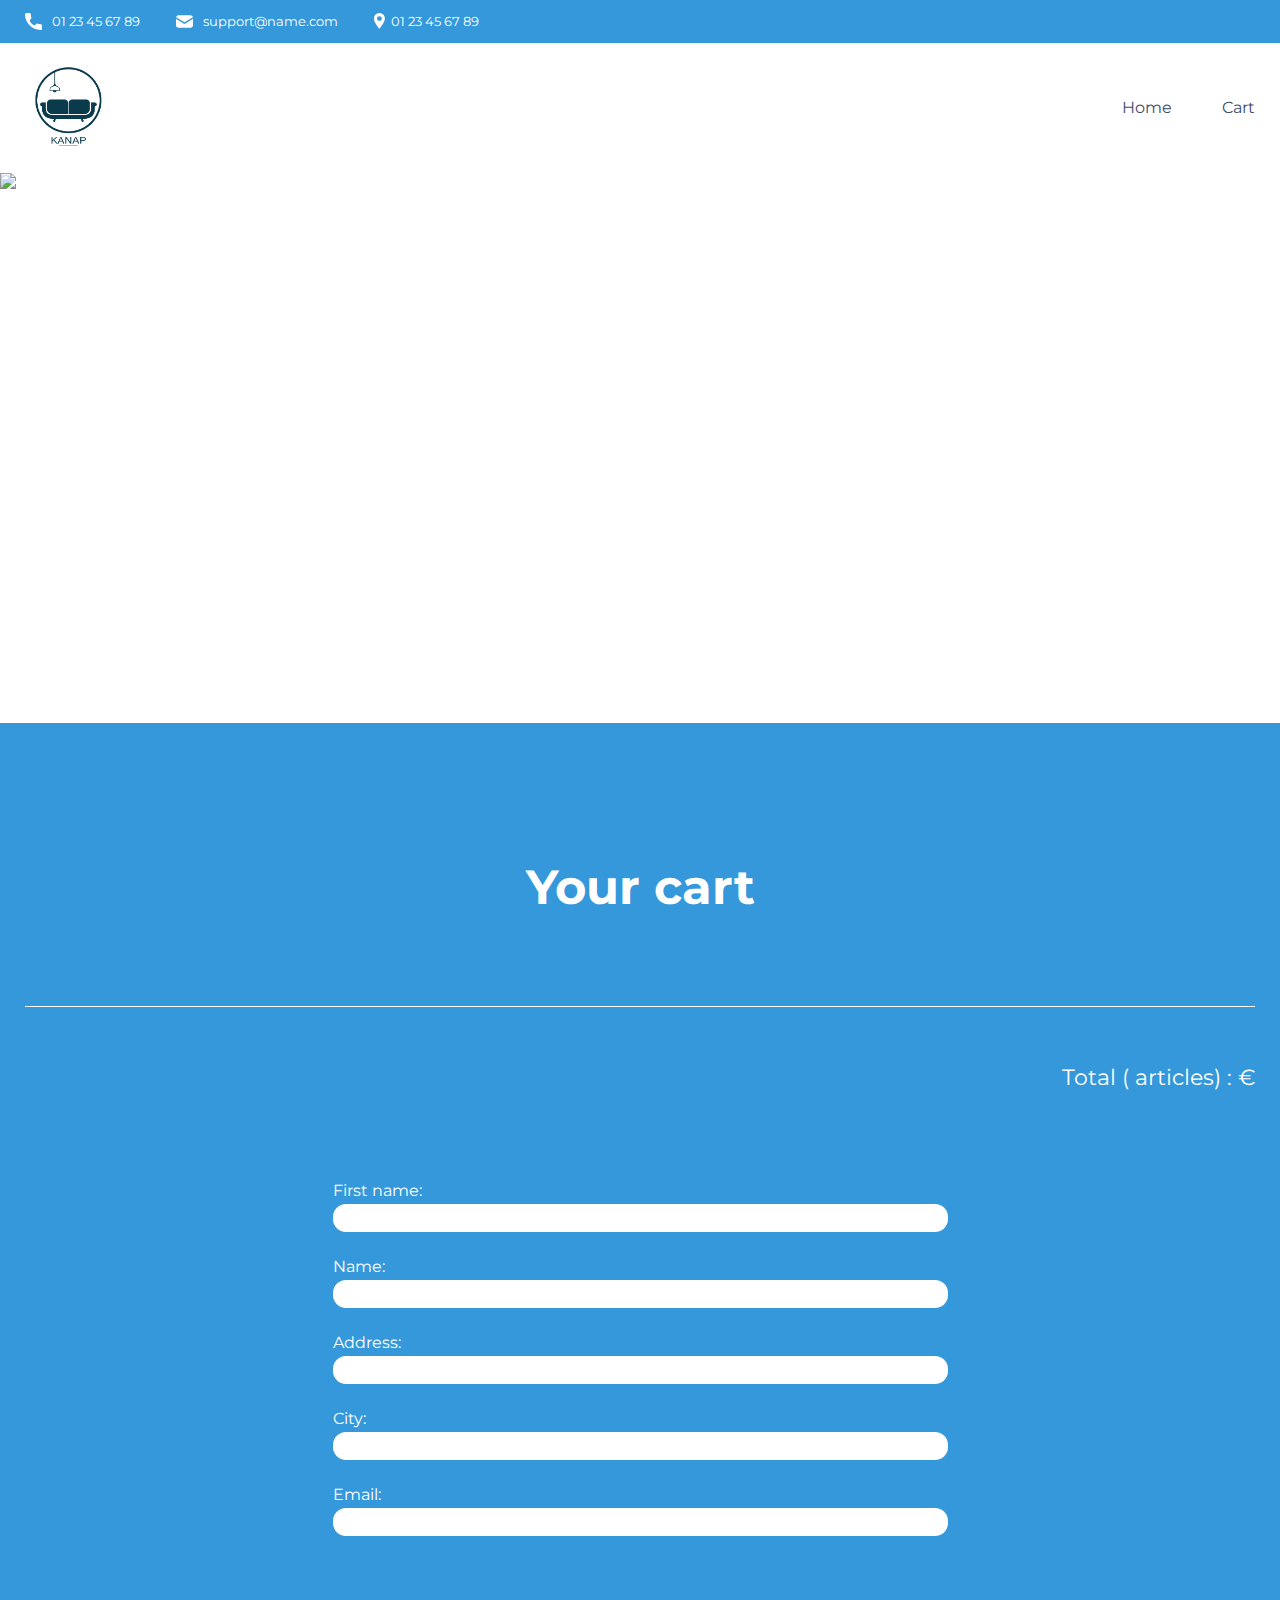
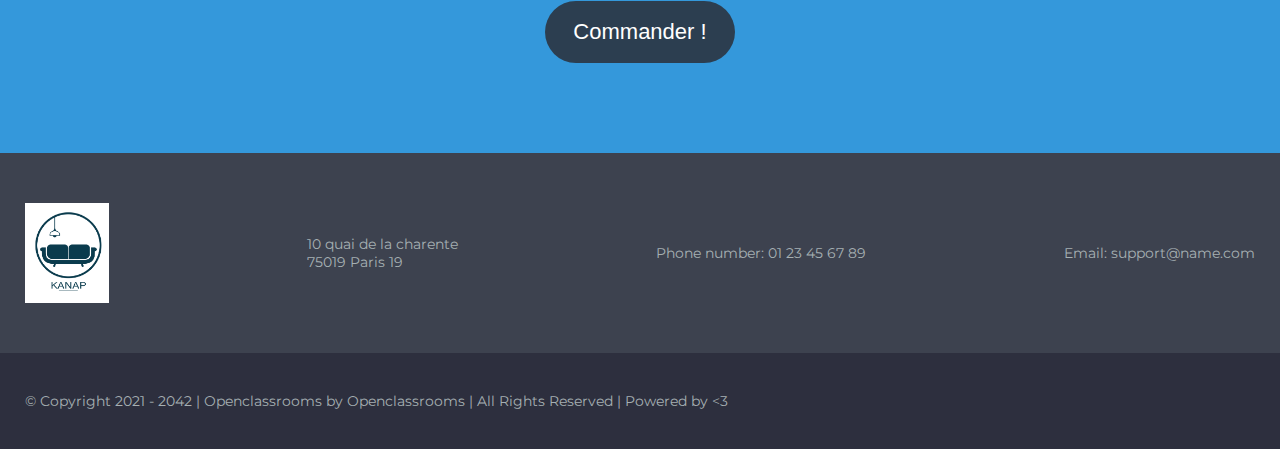
==== front/html/cart.html @ 0b9c2458 "First Commit" ====
<!DOCTYPE html>
<html lang="fr">
  <head>
    <title>Cart</title>

    <meta charset="utf-8">
    <meta name="description" content="Plateforme incroyable de e-commerce">

    <link rel="preconnect" href="https://fonts.googleapis.com">
    <link rel="preconnect" href="https://fonts.gstatic.com" crossorigin>
    <link href="https://fonts.googleapis.com/css2?family=Montserrat:wght@100;200;300;400;500;600;700;800;900&display=swap" rel="stylesheet">
    <link href="../css/style.css" rel="stylesheet" />
    <link href="../css/cart.css" rel="stylesheet" />

    <meta name="viewport" content="width=device-width, initial-scale=1">
  </head>

  <body>
    <header>
      <div class="limitedWidthBlockContainer informations">
        <div class="limitedWidthBlock">
          <ul>
            <li><img src="../images/icons/phone.svg" alt="logo de téléphone" class="informations__phone">01 23 45 67 89</li>
            <li><img src="../images/icons/mail.svg" alt="logo d'une enveloppe" class="informations__mail">support@name.com</li>
            <li><img src="../images/icons/adress.svg" alt="logo d'un point de géolocalisation" class="informations__address">01 23 45 67 89</li>
          </ul>
        </div>
      </div>
      <div class="limitedWidthBlockContainer menu">
        <div class="limitedWidthBlock">
          <a href="./index.html">
            <img class="logo" src="../images/logo.png" alt="Logo de l'entreprise">
          </a>
          <nav>
            <ul>
              <a href="./index.html"><li>Home</li></a>
              <a href="./cart.html"><li>Cart</li></a>
            </ul>
          </nav>
        </div>
      </div>
      <img class="banniere" src="../images/banniere.png" alt="Baniere">
    </header>
    
    <main class="limitedWidthBlockContainer">
      <div class="limitedWidthBlock" id="limitedWidthBlock">
        <div class="cartAndFormContainer" id="cartAndFormContainer">
          <h1>Your cart</h1>
          <section class="cart">
            <section id="cart__items">
             <!--  <article class="cart__item" data-id="{product-ID}" data-color="{product-color}">
                <div class="cart__item__img">
                  <img src="../images/product01.jpg" alt="Photo of a sofa">
                </div>
                <div class="cart__item__content">
                  <div class="cart__item__content__description">
                    <h2>Name of the product</h2>
                    <p>Green</p>
                    <p>€42.00</p>
                  </div>
                  <div class="cart__item__content__settings">
                    <div class="cart__item__content__settings__quantity">
                      <p>Qté : </p>
                      <input type="number" class="itemQuantity" name="itemQuantity" min="1" max="100" value="42">
                    </div>
                    <div class="cart__item__content__settings__delete">
                      <p class="deleteItem">Delete</p>
                    </div>
                  </div>
                </div>
              </article> -->
            </section>
            <div class="cart__price">
              <p>Total (<span id="totalQuantity"><!-- 2 --></span> articles) : €<span id="totalPrice"><!-- 84.00 --></span></p>
            </div>
            <div class="cart__order">
              <form method="get" class="cart__order__form">
                <div class="cart__order__form__question">
                  <label for="firstName">First name: </label>
                  <input type="text" name="firstName" id="firstName" required>
                  <p id="firstNameErrorMsg"><!-- ci est un message d'erreur --></p>
                </div>
                <div class="cart__order__form__question">
                  <label for="lastName">Name: </label>
                  <input type="text" name="lastName" id="lastName" required>
                  <p id="lastNameErrorMsg"></p>
                </div>
                <div class="cart__order__form__question">
                  <label for="address">Address: </label>
                  <input type="text" name="address" id="address" required>
                  <p id="addressErrorMsg"></p>
                </div>
                <div class="cart__order__form__question">
                  <label for="city">City: </label>
                  <input type="text" name="city" id="city" required>
                  <p id="cityErrorMsg"></p>
                </div>
                <div class="cart__order__form__question">
                  <label for="email">Email: </label>
                  <input type="email" name="email" id="email" required>
                  <p id="emailErrorMsg"></p>
                </div>
                <div class="cart__order__form__submit">
                  <input type="submit" value="Commander !" id="order">
                </div>
              </form>
            </div>
          </section>
        </div>
      </div>
    </main>
    
    <footer>
      <div class="limitedWidthBlockContainer footerMain">
        <div class="limitedWidthBlock">
          <div>
            <img class="logo" src="../images/logo.png" alt="Logo de l'entreprise">
          </div>
          <div>
            <p>10 quai de la charente <br>75019 Paris 19</p>
          </div>
          <div>
            <p>Phone number: 01 23 45 67 89</p>
          </div>
          <div>
            <p>Email: support@name.com</p>
          </div>
        </div>
      </div>
      <div class="limitedWidthBlockContainer footerSecondary">
        <div class="limitedWidthBlock">
          <p>© Copyright 2021 - 2042 | Openclassrooms by Openclassrooms | All Rights Reserved | Powered by <3</p>
        </div>
      </div>
    </footer>
  <script src="../js/cart.js"></script>
  </body>
</html>
---- front/css/style.css ----
/*********/
/*GENERAL*/
/*********/

body {
	font-family: 'Montserrat', sans-serif;
	margin: 0;
	color: white;
	min-width: 300px;
}
h1 {
	font-size: 48px;
	font-weight: 700;
	margin-top: 135px;
	text-align: center;
}
h2 {
	font-weight: 400;
	margin-bottom: 60px;
	text-align: center;
}
.logo {
	height: 100px;
}

/*maxwidth + centering*/
.limitedWidthBlockContainer {
	display: flex;
	justify-content: center;
}
.limitedWidthBlock {
	width: 100%;
	max-width: 1400px;
	padding: 0 25px;
}

/*Colors*/
:root {
	--main-color: #3498db;
	--secondary-color: #2c3e50;
	--text-color: #3d4c68;
	--footer-text-color: #a6b0b3; 
	--footer-main-color: #3d424f; 
	--footer-secondary-color: #2d2f3e;
	/*background-color: var(--main-color);*/
}




/********/
/*Header*/
/********/

/*informations*/
.informations {
	font-size: 13px;
	background-color: var(--main-color);
}
.informations img {
	height: 17px;
}
.informations ul {
	display: flex;
	padding-left: 0;
}
.informations ul li {
	display: flex;
	list-style: none;
	margin-right: 36px;
}
.informations__phone,
.informations__mail {
	margin-right: 10px;
}

/*menu*/
.menu {
	background-color: white;
}
.menu .limitedWidthBlock {
	display: flex;
	justify-content: space-between;
}
.menu a {
	display: flex;
	align-items: center;
	text-decoration: none;
}
.menu nav {
	display: flex;
}
.menu nav ul {
	display: flex;
	margin: 0;
	line-height: 130px;
}
.menu nav ul li {
	list-style: none;
	margin-left: 50px;
	color: var(--text-color);
}
.menu nav ul li:hover {
	font-weight: 600;
	color: #3498db !important;
}

/*banniere*/
.banniere {
	width: 100%;
	height: 550px;
	object-fit: cover;
	display: flex;
}




/******/
/*Main*/
/******/

main {
	background-color: var(--main-color);
}

/*items*/
.items {
	margin-bottom: 135px;
	display: flex;
	justify-content: space-around;
	flex-wrap: wrap;
}
.items a {
	width: 21%;
	text-decoration: none;
	color: unset;
}
.items a:hover article {
	box-shadow: rgba(42, 18, 206, 0.9) 0 0 22px 6px;
}
.items article {
	background-color: var(--secondary-color);
	display: flex;
	flex-direction: column;
	align-items: center;
	margin-bottom: 40px;
	padding-top: 25px;
	width: 100%;
	border-radius: 10px;
}
.items article img {
	width: 160px;
	height: 160px;
	object-fit: cover;
	border-radius: 10px;
}
.items article h3 {
	font-size: 22px;
	font-weight: 700;
	text-align: center;
	text-transform: uppercase;
}
.items article p {
	text-align: center;
	padding-left: 23px;
	padding-right: 23px;
	box-sizing: border-box;
	overflow: hidden;
	text-overflow: ellipsis;

	display: -webkit-box;
	-webkit-line-clamp: 3;
	-webkit-box-orient: vertical;
	white-space: normal;
}




/********/
/*Footer*/
/********/

footer {
	color: var(--footer-text-color);
	display: flex;
	flex-direction: column;
	font-size: 14px;
}
footer .footerMain,
footer .footerSecondary {
	width: 100%;
}

/*footerMain*/
.footerMain {
	background-color: var(--footer-main-color);
	padding: 50px 0;
}
.footerMain .limitedWidthBlock {
	display: flex;
	justify-content: space-between;
}
.footerMain .limitedWidthBlock div {
	display: flex;
	align-items: center;
}

/*footerSecondary*/
.footerSecondary {
	background-color: var(--footer-secondary-color);
	padding: 25px 0;
}




/***************/
/*Media queries*/
/***************/

@media (max-width: 991.98px) {
	.informations ul {
		display: flex;
		justify-content: space-around;
	}
	.items a {
		width: 42%;
	}
	.footerMain .limitedWidthBlock {
		display: flex;
		flex-direction: column;
		align-items: center;
	}
	.footerSecondary .limitedWidthBlock p {
		text-align: center;
	}
}

@media (max-width: 575.98px) { 
	.informations ul {
		flex-direction: column;
		align-items: center;
	}
	.informations ul li{
		margin-bottom: 14px;
		margin-right: 0;
	}
	.menu .limitedWidthBlock {
		display: flex;
		flex-direction: column;
		align-items: center;
	}
	.logo {
		margin-top: 20px;
	}
	.menu nav ul {
		padding: 0;
		line-height: 80px;
	}
	.menu nav ul a:first-child li {
		margin-left: 0;
	}
	.items a {
		width: 75%;
	}
}
---- front/css/cart.css ----
/*********/
/*GENERAL*/
/*********/

main {
	padding-bottom: 90px;
}
h1 {
	margin-bottom: 90px;
}
h2 {
	text-align: start;
}

/************/
/*Cart Items*/
/************/
.cart__item {
	display: flex;
	justify-content: space-around;
	border-top: 1px solid white;
	padding-top: 35px;
	margin-bottom: 30px;
}
.cart__item__img {
	width: 25%;
}
.cart__item__img img {
	width: 100%;
	border-radius: 25px;
}
.cart__item__content {
	width: 50%;
	display: flex;
	flex-direction: column;
	justify-content: space-between;
}
.cart__item__content__titlePrice {
	display: flex;
	justify-content: space-between;
}
.cart__item__content__titlePrice h2,
.cart__item__content__titlePrice p {
	margin: 0;
}
.cart__item__content__settings p {
	margin: 0;
}
.cart__item__content__settings input {
	color: var(--footer-secondary-color);
	font-family: 'Montserrat', sans-serif;
	font-size: 14px;
	border-radius: 20px;
	border: 1px solid #767676;
	text-align: center;
	text-align-last: center;
}
.cart__item__content__settings input:focus {
	outline: none;
}
.cart__item__content__settings__quantity {
	display: flex;
}
.cart__item__content__settings__quantity p {
	margin-right: 10px;
	display: flex;
}
.cart__item__content__settings__delete p {
	display: inline;
}
.cart__item__content__settings__delete p:hover {
	cursor: pointer;
	font-weight: 700;
}

/*******/
/*Price*/
/*******/
.cart__price {
	border-top: 1px solid white;
	padding-top: 35px;
}
.cart__price p {
	text-align: end;
	font-size: 22px;
}

/*******/
/*Order*/
/*******/
.cart__order {
	display: flex;
	justify-content: center;
	margin-top: 90px;
}
.cart__order__form {
	width: 50%;
}
.cart__order__form__question {
	display: flex;
	flex-direction: column;
	margin-bottom: 25px;
}
.cart__order__form__question input {
	border-radius: 13px;
	border: 0;
	height: 26px;
	margin-top: 4px;
}
.cart__order__form__question input:focus {
	outline: none;
}
.cart__order__form__question p {
	margin: 0;
	color: #fbbcbc;
	font-size: 15px;
	margin-left: 8px;
}
.cart__order__form__submit {
	display: flex;
	justify-content: center;
}
.cart__order__form__submit input {
	font-size: 22px;
	border-radius: 40px;
	border: 0;
	background-color: var(--secondary-color);
	color: white;
	padding: 18px 28px;
	cursor: pointer;
	margin-top: 40px;
}
.cart__order__form__submit input:hover {
	box-shadow: rgb(42 18 206 / 90%) 0 0 22px 6px;
}



/***************/
/*Media queries*/
/***************/

@media (max-width: 991.98px) {
	.cart__item__content__titlePrice {
		flex-direction: column;
	}
}

@media (max-width: 575.98px) { 
	.cart__item {
		flex-direction: column;
		align-items: center;
	}
	.cart__item__img {
		width: 50%;
	}
	.cart__item__content {
		width: 90%;
	}
	.cart__item__content__titlePrice {
		margin-bottom: 20px;
	}
	.cart__price p {
		text-align: center;
	}
	.cart__order {
		justify-content: center;
	}
	.cart__order__form {
		width: 75%;
	}
}
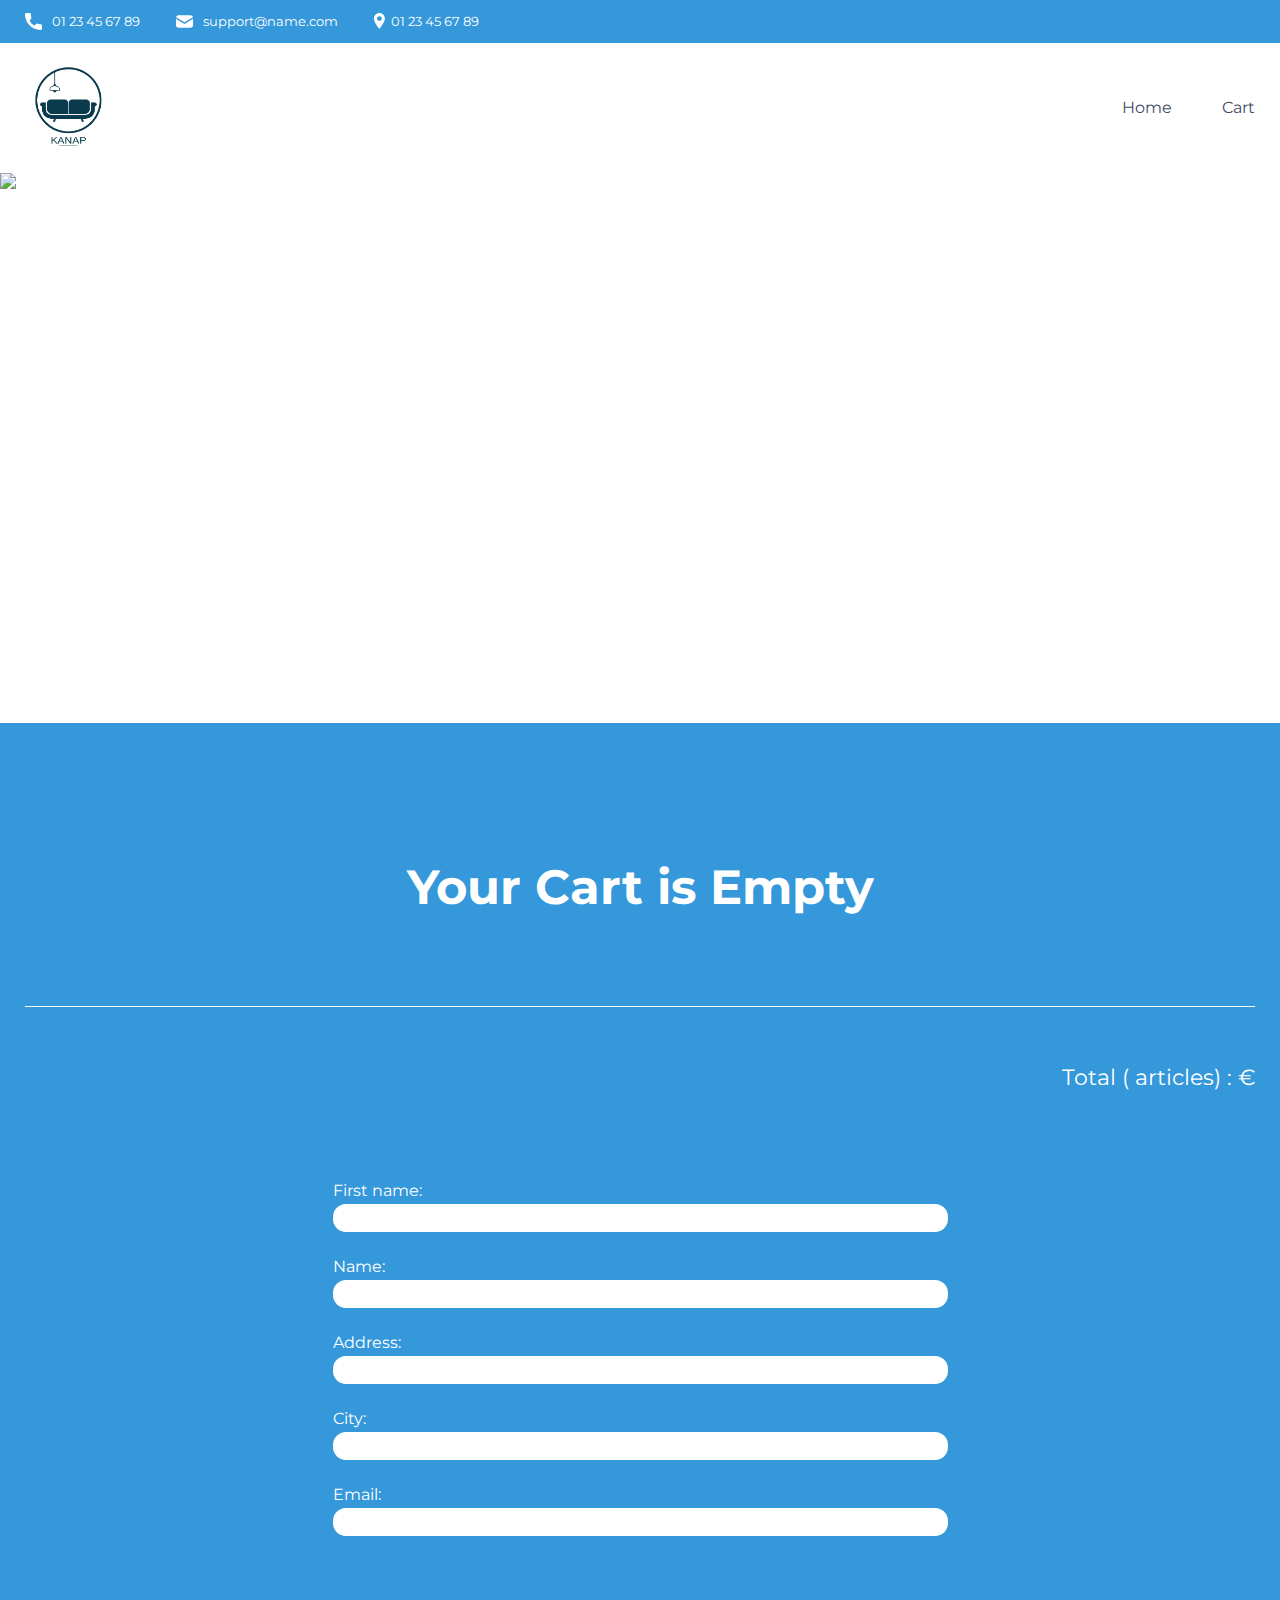
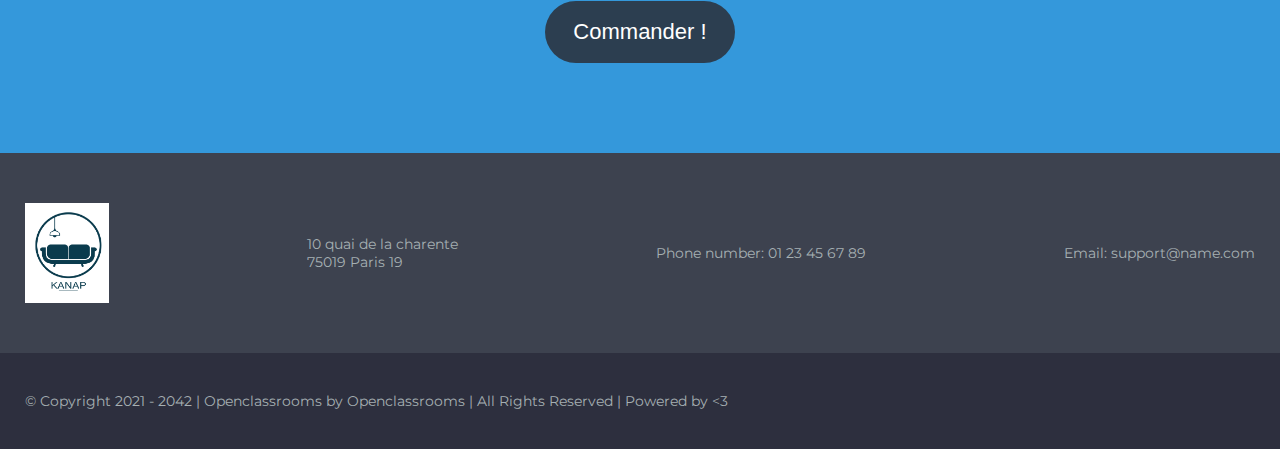
==== commit b1812b07: "Merge pull request #3 from AssadullahADELYAR/v1" ====
--- a/front/html/cart.html
+++ b/front/html/cart.html
@@ -3,16 +3,19 @@
   <head>
     <title>Cart</title>
 
-    <meta charset="utf-8">
-    <meta name="description" content="Plateforme incroyable de e-commerce">
+    <meta charset="utf-8" />
+    <meta name="description" content="Plateforme incroyable de e-commerce" />
 
-    <link rel="preconnect" href="https://fonts.googleapis.com">
-    <link rel="preconnect" href="https://fonts.gstatic.com" crossorigin>
-    <link href="https://fonts.googleapis.com/css2?family=Montserrat:wght@100;200;300;400;500;600;700;800;900&display=swap" rel="stylesheet">
+    <link rel="preconnect" href="https://fonts.googleapis.com" />
+    <link rel="preconnect" href="https://fonts.gstatic.com" crossorigin />
+    <link
+      href="https://fonts.googleapis.com/css2?family=Montserrat:wght@100;200;300;400;500;600;700;800;900&display=swap"
+      rel="stylesheet"
+    />
     <link href="../css/style.css" rel="stylesheet" />
     <link href="../css/cart.css" rel="stylesheet" />
 
-    <meta name="viewport" content="width=device-width, initial-scale=1">
+    <meta name="viewport" content="width=device-width, initial-scale=1" />
   </head>
 
   <body>
@@ -20,16 +23,38 @@
       <div class="limitedWidthBlockContainer informations">
         <div class="limitedWidthBlock">
           <ul>
-            <li><img src="../images/icons/phone.svg" alt="logo de téléphone" class="informations__phone">01 23 45 67 89</li>
-            <li><img src="../images/icons/mail.svg" alt="logo d'une enveloppe" class="informations__mail">support@name.com</li>
-            <li><img src="../images/icons/adress.svg" alt="logo d'un point de géolocalisation" class="informations__address">01 23 45 67 89</li>
+            <li>
+              <img
+                src="../images/icons/phone.svg"
+                alt="logo de téléphone"
+                class="informations__phone"
+              />01 23 45 67 89
+            </li>
+            <li>
+              <img
+                src="../images/icons/mail.svg"
+                alt="logo d'une enveloppe"
+                class="informations__mail"
+              />support@name.com
+            </li>
+            <li>
+              <img
+                src="../images/icons/adress.svg"
+                alt="logo d'un point de géolocalisation"
+                class="informations__address"
+              />01 23 45 67 89
+            </li>
           </ul>
         </div>
       </div>
       <div class="limitedWidthBlockContainer menu">
         <div class="limitedWidthBlock">
           <a href="./index.html">
-            <img class="logo" src="../images/logo.png" alt="Logo de l'entreprise">
+            <img
+              class="logo"
+              src="../images/logo.png"
+              alt="Logo de l'entreprise"
+            />
           </a>
           <nav>
             <ul>
@@ -39,16 +64,16 @@
           </nav>
         </div>
       </div>
-      <img class="banniere" src="../images/banniere.png" alt="Baniere">
+      <img class="banniere" src="../images/banniere.png" alt="Baniere" />
     </header>
-    
+
     <main class="limitedWidthBlockContainer">
       <div class="limitedWidthBlock" id="limitedWidthBlock">
         <div class="cartAndFormContainer" id="cartAndFormContainer">
-          <h1>Your cart</h1>
+          <h1 id="cartHeading">Your cart</h1>
           <section class="cart">
             <section id="cart__items">
-             <!--  <article class="cart__item" data-id="{product-ID}" data-color="{product-color}">
+              <!--  <article class="cart__item" data-id="{product-ID}" data-color="{product-color}">
                 <div class="cart__item__img">
                   <img src="../images/product01.jpg" alt="Photo of a sofa">
                 </div>
@@ -71,37 +96,42 @@
               </article> -->
             </section>
             <div class="cart__price">
-              <p>Total (<span id="totalQuantity"><!-- 2 --></span> articles) : €<span id="totalPrice"><!-- 84.00 --></span></p>
+              <p>
+                Total (<span id="totalQuantity"><!-- 2 --></span> articles) :
+                €<span id="totalPrice"><!-- 84.00 --></span>
+              </p>
             </div>
             <div class="cart__order">
               <form method="get" class="cart__order__form">
                 <div class="cart__order__form__question">
                   <label for="firstName">First name: </label>
-                  <input type="text" name="firstName" id="firstName" required>
-                  <p id="firstNameErrorMsg"><!-- ci est un message d'erreur --></p>
+                  <input type="text" name="firstName" id="firstName" required />
+                  <p id="firstNameErrorMsg">
+                    <!-- ci est un message d'erreur -->
+                  </p>
                 </div>
                 <div class="cart__order__form__question">
                   <label for="lastName">Name: </label>
-                  <input type="text" name="lastName" id="lastName" required>
+                  <input type="text" name="lastName" id="lastName" required />
                   <p id="lastNameErrorMsg"></p>
                 </div>
                 <div class="cart__order__form__question">
                   <label for="address">Address: </label>
-                  <input type="text" name="address" id="address" required>
+                  <input type="text" name="address" id="address" required />
                   <p id="addressErrorMsg"></p>
                 </div>
                 <div class="cart__order__form__question">
                   <label for="city">City: </label>
-                  <input type="text" name="city" id="city" required>
+                  <input type="text" name="city" id="city" required />
                   <p id="cityErrorMsg"></p>
                 </div>
                 <div class="cart__order__form__question">
                   <label for="email">Email: </label>
-                  <input type="email" name="email" id="email" required>
+                  <input type="email" name="email" id="email" required />
                   <p id="emailErrorMsg"></p>
                 </div>
                 <div class="cart__order__form__submit">
-                  <input type="submit" value="Commander !" id="order">
+                  <input type="submit" value="Commander !" id="order" />
                 </div>
               </form>
             </div>
@@ -109,15 +139,19 @@
         </div>
       </div>
     </main>
-    
+
     <footer>
       <div class="limitedWidthBlockContainer footerMain">
         <div class="limitedWidthBlock">
           <div>
-            <img class="logo" src="../images/logo.png" alt="Logo de l'entreprise">
+            <img
+              class="logo"
+              src="../images/logo.png"
+              alt="Logo de l'entreprise"
+            />
           </div>
           <div>
-            <p>10 quai de la charente <br>75019 Paris 19</p>
+            <p>10 quai de la charente <br />75019 Paris 19</p>
           </div>
           <div>
             <p>Phone number: 01 23 45 67 89</p>
@@ -129,10 +163,13 @@
       </div>
       <div class="limitedWidthBlockContainer footerSecondary">
         <div class="limitedWidthBlock">
-          <p>© Copyright 2021 - 2042 | Openclassrooms by Openclassrooms | All Rights Reserved | Powered by <3</p>
+          <p>
+            © Copyright 2021 - 2042 | Openclassrooms by Openclassrooms | All
+            Rights Reserved | Powered by <3
+          </p>
         </div>
       </div>
     </footer>
-  <script src="../js/cart.js"></script>
+    <script src="../js/cart.js"></script>
   </body>
-</html>+</html>
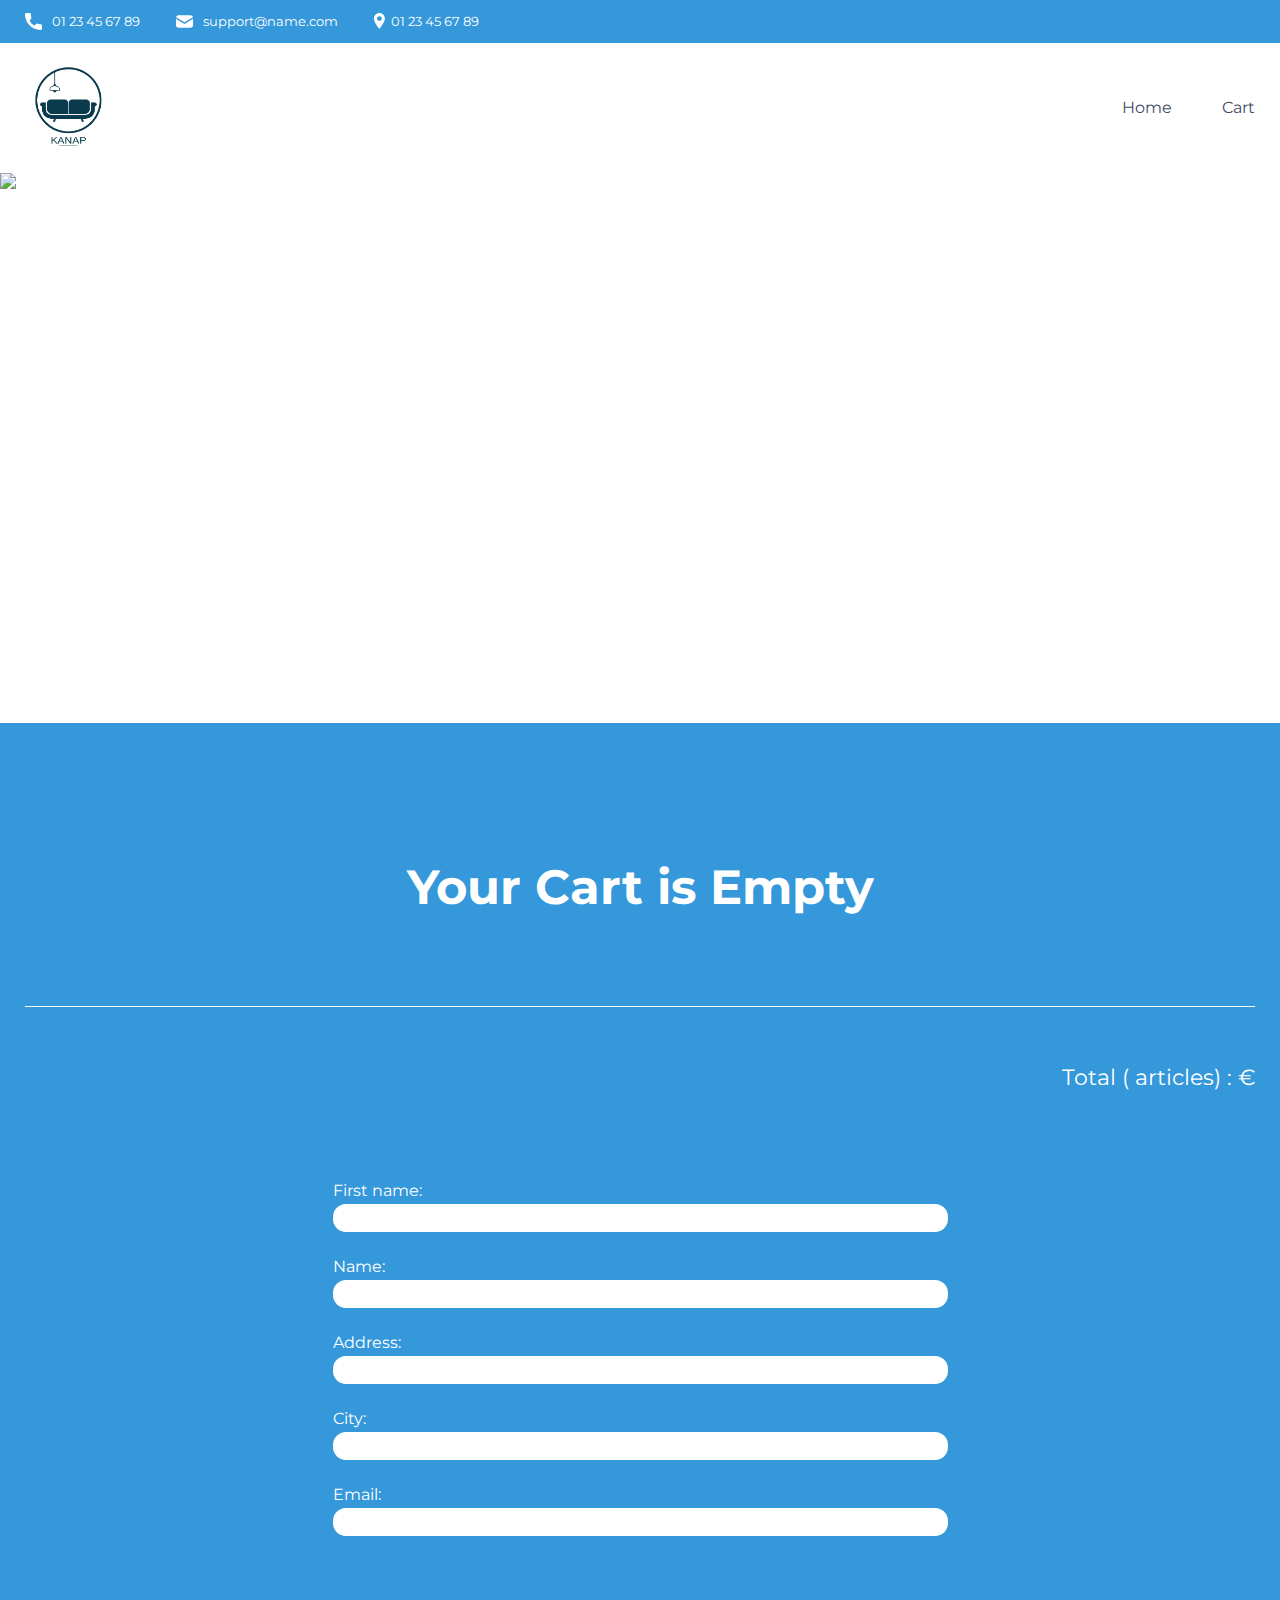
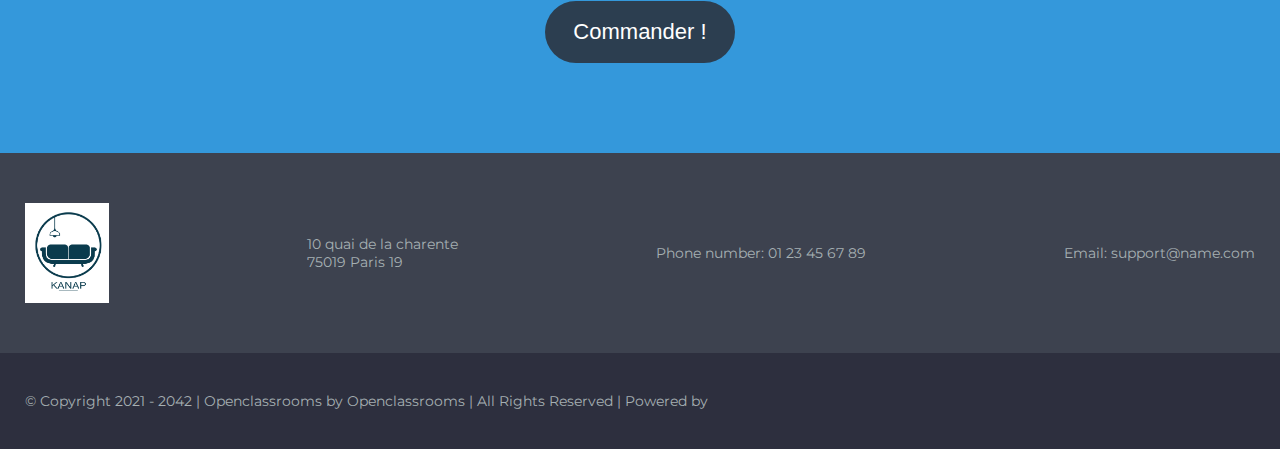
==== commit 91459de2: "Merge pull request #4 from AssadullahADELYAR/v1" ====
--- a/front/html/cart.html
+++ b/front/html/cart.html
@@ -165,7 +165,7 @@
         <div class="limitedWidthBlock">
           <p>
             © Copyright 2021 - 2042 | Openclassrooms by Openclassrooms | All
-            Rights Reserved | Powered by <3
+            Rights Reserved | Powered by
           </p>
         </div>
       </div>
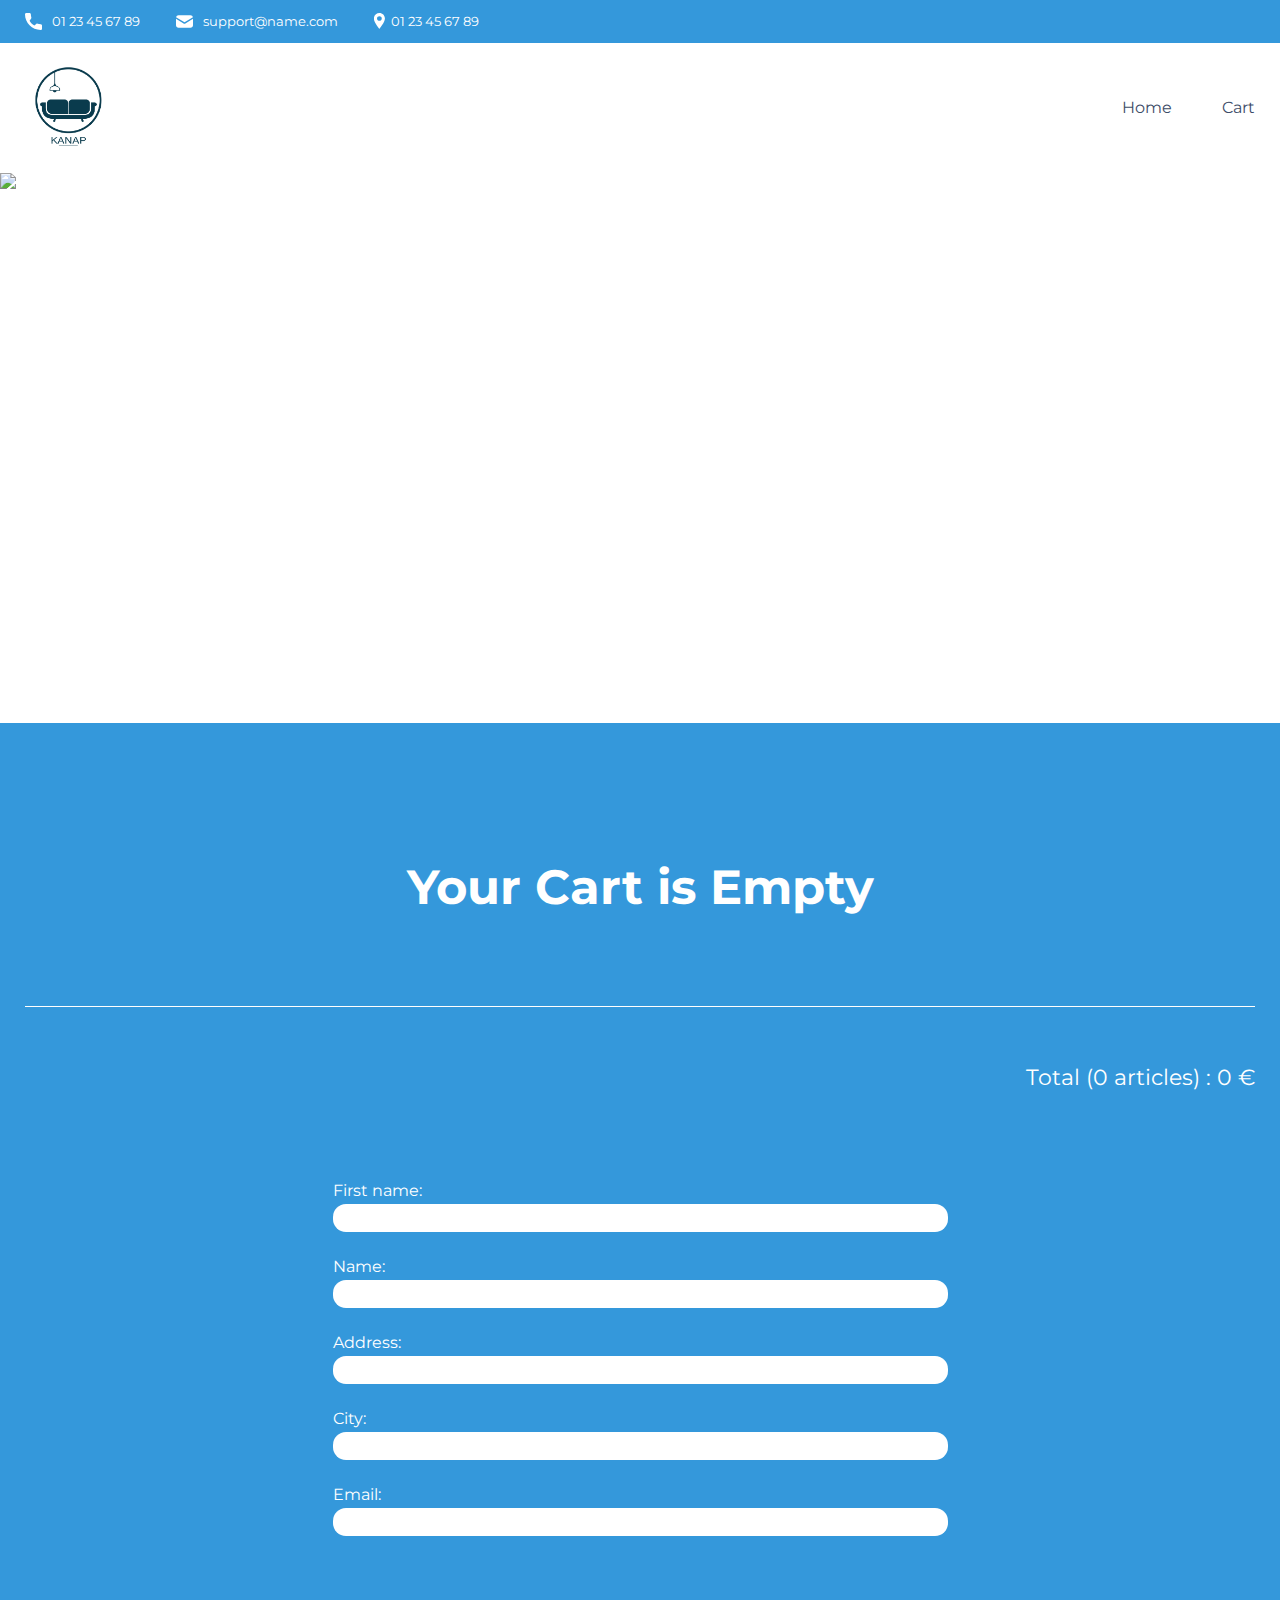
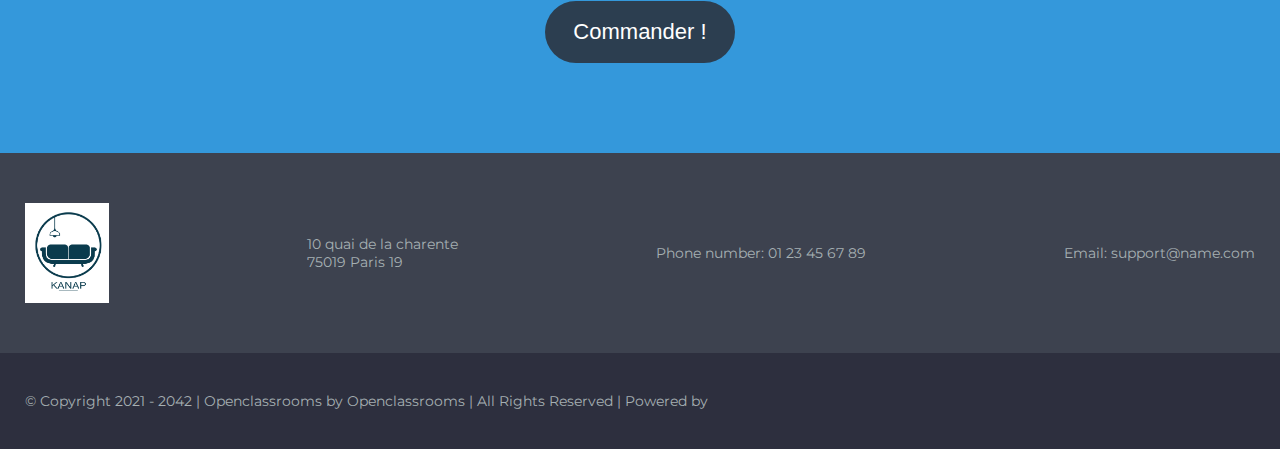
==== commit 3045aab7: "Merge pull request #6 from AssadullahADELYAR/v1" ====
--- a/front/html/cart.html
+++ b/front/html/cart.html
@@ -98,7 +98,7 @@
             <div class="cart__price">
               <p>
                 Total (<span id="totalQuantity"><!-- 2 --></span> articles) :
-                €<span id="totalPrice"><!-- 84.00 --></span>
+                <span id="totalPrice"><!-- 84.00 --></span> €
               </p>
             </div>
             <div class="cart__order">
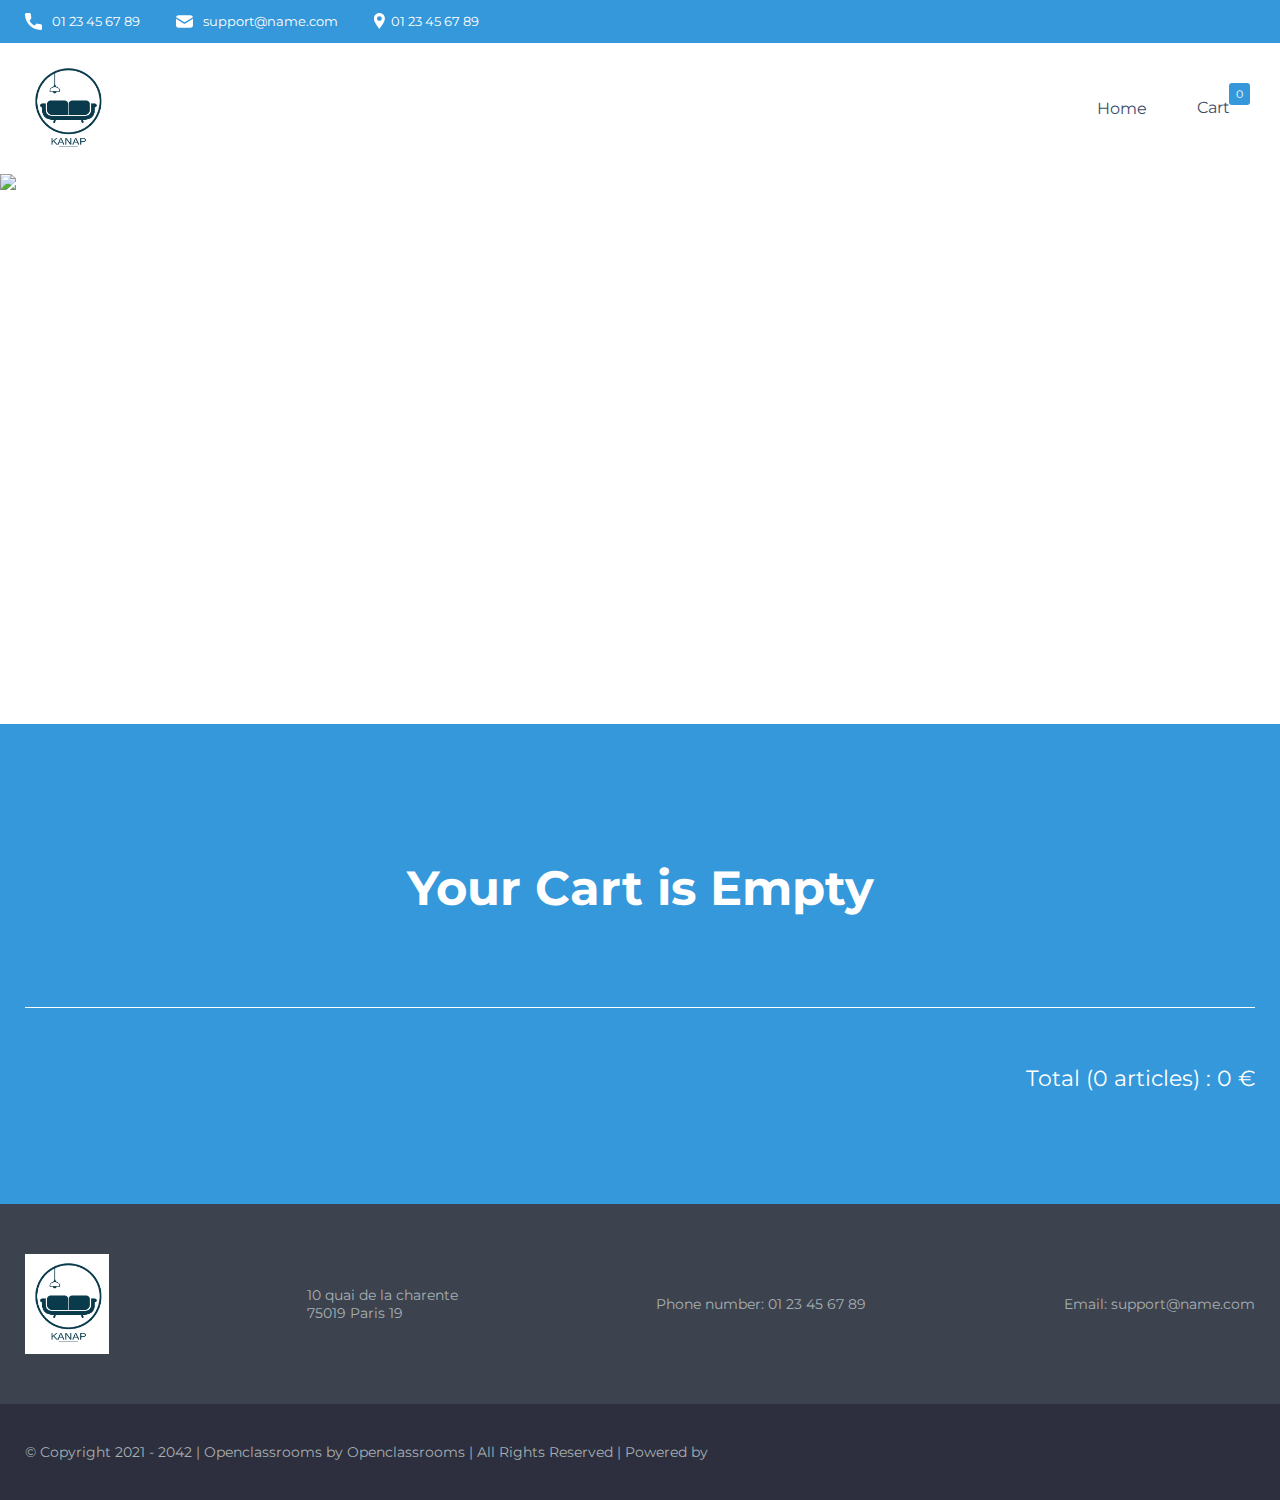
==== commit 546817b2: "Merge pull request #7 from AssadullahADELYAR/v1" ====
--- a/front/html/cart.html
+++ b/front/html/cart.html
@@ -59,7 +59,9 @@
           <nav>
             <ul>
               <a href="./index.html"><li>Home</li></a>
-              <a href="./cart.html"><li>Cart</li></a>
+              <a href="./cart.html"
+                ><li>Cart <span id="itemInCart"> 0 </span></li></a
+              >
             </ul>
           </nav>
         </div>
--- a/front/css/style.css
+++ b/front/css/style.css
@@ -3,50 +3,47 @@
 /*********/
 
 body {
-	font-family: 'Montserrat', sans-serif;
-	margin: 0;
-	color: white;
-	min-width: 300px;
+  font-family: "Montserrat", sans-serif;
+  margin: 0;
+  color: white;
+  min-width: 300px;
 }
 h1 {
-	font-size: 48px;
-	font-weight: 700;
-	margin-top: 135px;
-	text-align: center;
+  font-size: 48px;
+  font-weight: 700;
+  margin-top: 135px;
+  text-align: center;
 }
 h2 {
-	font-weight: 400;
-	margin-bottom: 60px;
-	text-align: center;
+  font-weight: 400;
+  margin-bottom: 60px;
+  text-align: center;
 }
 .logo {
-	height: 100px;
+  height: 100px;
 }
 
 /*maxwidth + centering*/
 .limitedWidthBlockContainer {
-	display: flex;
-	justify-content: center;
+  display: flex;
+  justify-content: center;
 }
 .limitedWidthBlock {
-	width: 100%;
-	max-width: 1400px;
-	padding: 0 25px;
+  width: 100%;
+  max-width: 1400px;
+  padding: 0 25px;
 }
 
 /*Colors*/
 :root {
-	--main-color: #3498db;
-	--secondary-color: #2c3e50;
-	--text-color: #3d4c68;
-	--footer-text-color: #a6b0b3; 
-	--footer-main-color: #3d424f; 
-	--footer-secondary-color: #2d2f3e;
-	/*background-color: var(--main-color);*/
-}
-
-
-
+  --main-color: #3498db;
+  --secondary-color: #2c3e50;
+  --text-color: #3d4c68;
+  --footer-text-color: #a6b0b3;
+  --footer-main-color: #3d424f;
+  --footer-secondary-color: #2d2f3e;
+  /*background-color: var(--main-color);*/
+}
 
 /********/
 /*Header*/
@@ -54,215 +51,219 @@
 
 /*informations*/
 .informations {
-	font-size: 13px;
-	background-color: var(--main-color);
+  font-size: 13px;
+  background-color: var(--main-color);
 }
 .informations img {
-	height: 17px;
+  height: 17px;
 }
 .informations ul {
-	display: flex;
-	padding-left: 0;
+  display: flex;
+  padding-left: 0;
 }
 .informations ul li {
-	display: flex;
-	list-style: none;
-	margin-right: 36px;
+  display: flex;
+  list-style: none;
+  margin-right: 36px;
 }
 .informations__phone,
 .informations__mail {
-	margin-right: 10px;
+  margin-right: 10px;
 }
 
 /*menu*/
 .menu {
-	background-color: white;
+  background-color: white;
 }
 .menu .limitedWidthBlock {
-	display: flex;
-	justify-content: space-between;
+  display: flex;
+  justify-content: space-between;
 }
 .menu a {
-	display: flex;
-	align-items: center;
-	text-decoration: none;
+  display: flex;
+  align-items: center;
+  text-decoration: none;
 }
 .menu nav {
-	display: flex;
+  display: flex;
 }
 .menu nav ul {
-	display: flex;
-	margin: 0;
-	line-height: 130px;
+  display: flex;
+  margin: 0;
+  line-height: 130px;
 }
 .menu nav ul li {
-	list-style: none;
-	margin-left: 50px;
-	color: var(--text-color);
+  list-style: none;
+  margin-left: 50px;
+  color: var(--text-color);
 }
 .menu nav ul li:hover {
-	font-weight: 600;
-	color: #3498db !important;
+  font-weight: 600;
+  color: #3498db !important;
 }
 
 /*banniere*/
 .banniere {
-	width: 100%;
-	height: 550px;
-	object-fit: cover;
-	display: flex;
-}
-
-
-
+  width: 100%;
+  height: 550px;
+  object-fit: cover;
+  display: flex;
+}
 
 /******/
 /*Main*/
 /******/
 
 main {
-	background-color: var(--main-color);
+  background-color: var(--main-color);
 }
 
 /*items*/
 .items {
-	margin-bottom: 135px;
-	display: flex;
-	justify-content: space-around;
-	flex-wrap: wrap;
+  margin-bottom: 135px;
+  display: flex;
+  justify-content: space-around;
+  flex-wrap: wrap;
 }
 .items a {
-	width: 21%;
-	text-decoration: none;
-	color: unset;
+  width: 21%;
+  text-decoration: none;
+  color: unset;
 }
 .items a:hover article {
-	box-shadow: rgba(42, 18, 206, 0.9) 0 0 22px 6px;
+  box-shadow: rgba(42, 18, 206, 0.9) 0 0 22px 6px;
 }
 .items article {
-	background-color: var(--secondary-color);
-	display: flex;
-	flex-direction: column;
-	align-items: center;
-	margin-bottom: 40px;
-	padding-top: 25px;
-	width: 100%;
-	border-radius: 10px;
+  background-color: var(--secondary-color);
+  display: flex;
+  flex-direction: column;
+  align-items: center;
+  margin-bottom: 40px;
+  padding-top: 25px;
+  width: 100%;
+  border-radius: 10px;
 }
 .items article img {
-	width: 160px;
-	height: 160px;
-	object-fit: cover;
-	border-radius: 10px;
+  width: 160px;
+  height: 160px;
+  object-fit: cover;
+  border-radius: 10px;
 }
 .items article h3 {
-	font-size: 22px;
-	font-weight: 700;
-	text-align: center;
-	text-transform: uppercase;
+  font-size: 22px;
+  font-weight: 700;
+  text-align: center;
+  text-transform: uppercase;
 }
 .items article p {
-	text-align: center;
-	padding-left: 23px;
-	padding-right: 23px;
-	box-sizing: border-box;
-	overflow: hidden;
-	text-overflow: ellipsis;
-
-	display: -webkit-box;
-	-webkit-line-clamp: 3;
-	-webkit-box-orient: vertical;
-	white-space: normal;
-}
-
-
-
+  text-align: center;
+  padding-left: 23px;
+  padding-right: 23px;
+  box-sizing: border-box;
+  overflow: hidden;
+  text-overflow: ellipsis;
+
+  display: -webkit-box;
+  -webkit-line-clamp: 3;
+  -webkit-box-orient: vertical;
+  white-space: normal;
+}
 
 /********/
 /*Footer*/
 /********/
 
 footer {
-	color: var(--footer-text-color);
-	display: flex;
-	flex-direction: column;
-	font-size: 14px;
+  color: var(--footer-text-color);
+  display: flex;
+  flex-direction: column;
+  font-size: 14px;
 }
 footer .footerMain,
 footer .footerSecondary {
-	width: 100%;
+  width: 100%;
 }
 
 /*footerMain*/
 .footerMain {
-	background-color: var(--footer-main-color);
-	padding: 50px 0;
+  background-color: var(--footer-main-color);
+  padding: 50px 0;
 }
 .footerMain .limitedWidthBlock {
-	display: flex;
-	justify-content: space-between;
+  display: flex;
+  justify-content: space-between;
 }
 .footerMain .limitedWidthBlock div {
-	display: flex;
-	align-items: center;
+  display: flex;
+  align-items: center;
 }
 
 /*footerSecondary*/
 .footerSecondary {
-	background-color: var(--footer-secondary-color);
-	padding: 25px 0;
-}
-
-
-
+  background-color: var(--footer-secondary-color);
+  padding: 25px 0;
+}
+
+/* Cart Item Number */
+#itemInCart {
+  background-color: #3498db;
+  color: #fff;
+  font-size: 11px;
+  border-radius: 3px;
+  padding: 4px 7px;
+  margin-top: -10px;
+  position: relative;
+  top: -15px;
+  left: -5px;
+}
 
 /***************/
 /*Media queries*/
 /***************/
 
 @media (max-width: 991.98px) {
-	.informations ul {
-		display: flex;
-		justify-content: space-around;
-	}
-	.items a {
-		width: 42%;
-	}
-	.footerMain .limitedWidthBlock {
-		display: flex;
-		flex-direction: column;
-		align-items: center;
-	}
-	.footerSecondary .limitedWidthBlock p {
-		text-align: center;
-	}
-}
-
-@media (max-width: 575.98px) { 
-	.informations ul {
-		flex-direction: column;
-		align-items: center;
-	}
-	.informations ul li{
-		margin-bottom: 14px;
-		margin-right: 0;
-	}
-	.menu .limitedWidthBlock {
-		display: flex;
-		flex-direction: column;
-		align-items: center;
-	}
-	.logo {
-		margin-top: 20px;
-	}
-	.menu nav ul {
-		padding: 0;
-		line-height: 80px;
-	}
-	.menu nav ul a:first-child li {
-		margin-left: 0;
-	}
-	.items a {
-		width: 75%;
-	}
-}+  .informations ul {
+    display: flex;
+    justify-content: space-around;
+  }
+  .items a {
+    width: 42%;
+  }
+  .footerMain .limitedWidthBlock {
+    display: flex;
+    flex-direction: column;
+    align-items: center;
+  }
+  .footerSecondary .limitedWidthBlock p {
+    text-align: center;
+  }
+}
+
+@media (max-width: 575.98px) {
+  .informations ul {
+    flex-direction: column;
+    align-items: center;
+  }
+  .informations ul li {
+    margin-bottom: 14px;
+    margin-right: 0;
+  }
+  .menu .limitedWidthBlock {
+    display: flex;
+    flex-direction: column;
+    align-items: center;
+  }
+  .logo {
+    margin-top: 20px;
+  }
+  .menu nav ul {
+    padding: 0;
+    line-height: 80px;
+  }
+  .menu nav ul a:first-child li {
+    margin-left: 0;
+  }
+  .items a {
+    width: 75%;
+  }
+}
--- a/front/css/cart.css
+++ b/front/css/cart.css
@@ -3,170 +3,175 @@
 /*********/
 
 main {
-	padding-bottom: 90px;
+  padding-bottom: 90px;
 }
 h1 {
-	margin-bottom: 90px;
+  margin-bottom: 90px;
 }
 h2 {
-	text-align: start;
+  text-align: start;
 }
 
 /************/
 /*Cart Items*/
 /************/
 .cart__item {
-	display: flex;
-	justify-content: space-around;
-	border-top: 1px solid white;
-	padding-top: 35px;
-	margin-bottom: 30px;
+  display: flex;
+  justify-content: space-around;
+  border-top: 1px solid white;
+  padding-top: 35px;
+  margin-bottom: 30px;
 }
 .cart__item__img {
-	width: 25%;
+  width: 25%;
 }
 .cart__item__img img {
-	width: 100%;
-	border-radius: 25px;
+  width: 100%;
+  border-radius: 25px;
 }
 .cart__item__content {
-	width: 50%;
-	display: flex;
-	flex-direction: column;
-	justify-content: space-between;
+  width: 50%;
+  display: flex;
+  flex-direction: column;
+  justify-content: space-between;
 }
 .cart__item__content__titlePrice {
-	display: flex;
-	justify-content: space-between;
+  display: flex;
+  justify-content: space-between;
 }
 .cart__item__content__titlePrice h2,
 .cart__item__content__titlePrice p {
-	margin: 0;
+  margin: 0;
 }
 .cart__item__content__settings p {
-	margin: 0;
+  margin: 0;
 }
 .cart__item__content__settings input {
-	color: var(--footer-secondary-color);
-	font-family: 'Montserrat', sans-serif;
-	font-size: 14px;
-	border-radius: 20px;
-	border: 1px solid #767676;
-	text-align: center;
-	text-align-last: center;
+  color: var(--footer-secondary-color);
+  font-family: "Montserrat", sans-serif;
+  font-size: 14px;
+  border-radius: 20px;
+  border: 1px solid #767676;
+  text-align: center;
+  text-align-last: center;
 }
 .cart__item__content__settings input:focus {
-	outline: none;
+  outline: none;
 }
 .cart__item__content__settings__quantity {
-	display: flex;
+  display: flex;
 }
 .cart__item__content__settings__quantity p {
-	margin-right: 10px;
-	display: flex;
+  margin-right: 10px;
+  display: flex;
 }
 .cart__item__content__settings__delete p {
-	display: inline;
+  display: inline;
 }
 .cart__item__content__settings__delete p:hover {
-	cursor: pointer;
-	font-weight: 700;
+  cursor: pointer;
+  font-weight: 700;
 }
 
 /*******/
 /*Price*/
 /*******/
 .cart__price {
-	border-top: 1px solid white;
-	padding-top: 35px;
+  border-top: 1px solid white;
+  padding-top: 35px;
 }
 .cart__price p {
-	text-align: end;
-	font-size: 22px;
+  text-align: end;
+  font-size: 22px;
 }
 
 /*******/
 /*Order*/
 /*******/
 .cart__order {
-	display: flex;
-	justify-content: center;
-	margin-top: 90px;
+  display: flex;
+  justify-content: center;
+  margin-top: 90px;
 }
 .cart__order__form {
-	width: 50%;
+  width: 50%;
 }
 .cart__order__form__question {
-	display: flex;
-	flex-direction: column;
-	margin-bottom: 25px;
+  display: flex;
+  flex-direction: column;
+  margin-bottom: 25px;
 }
 .cart__order__form__question input {
-	border-radius: 13px;
-	border: 0;
-	height: 26px;
-	margin-top: 4px;
+  border-radius: 13px;
+  border: 0;
+  height: 26px;
+  margin-top: 4px;
 }
 .cart__order__form__question input:focus {
-	outline: none;
+  outline: none;
 }
 .cart__order__form__question p {
-	margin: 0;
-	color: #fbbcbc;
-	font-size: 15px;
-	margin-left: 8px;
+  margin: 0;
+  color: #fbbcbc;
+  font-size: 15px;
+  margin-left: 8px;
 }
 .cart__order__form__submit {
-	display: flex;
-	justify-content: center;
+  display: flex;
+  justify-content: center;
 }
 .cart__order__form__submit input {
-	font-size: 22px;
-	border-radius: 40px;
-	border: 0;
-	background-color: var(--secondary-color);
-	color: white;
-	padding: 18px 28px;
-	cursor: pointer;
-	margin-top: 40px;
+  font-size: 22px;
+  border-radius: 40px;
+  border: 0;
+  background-color: var(--secondary-color);
+  color: white;
+  padding: 18px 28px;
+  cursor: pointer;
+  margin-top: 40px;
 }
 .cart__order__form__submit input:hover {
-	box-shadow: rgb(42 18 206 / 90%) 0 0 22px 6px;
+  box-shadow: rgb(42 18 206 / 90%) 0 0 22px 6px;
 }
 
-
+/***************/
+/*Hide Form*****/
+/***************/
+.hide_form {
+  display: none;
+}
 
 /***************/
 /*Media queries*/
 /***************/
 
 @media (max-width: 991.98px) {
-	.cart__item__content__titlePrice {
-		flex-direction: column;
-	}
+  .cart__item__content__titlePrice {
+    flex-direction: column;
+  }
 }
 
-@media (max-width: 575.98px) { 
-	.cart__item {
-		flex-direction: column;
-		align-items: center;
-	}
-	.cart__item__img {
-		width: 50%;
-	}
-	.cart__item__content {
-		width: 90%;
-	}
-	.cart__item__content__titlePrice {
-		margin-bottom: 20px;
-	}
-	.cart__price p {
-		text-align: center;
-	}
-	.cart__order {
-		justify-content: center;
-	}
-	.cart__order__form {
-		width: 75%;
-	}
-}+@media (max-width: 575.98px) {
+  .cart__item {
+    flex-direction: column;
+    align-items: center;
+  }
+  .cart__item__img {
+    width: 50%;
+  }
+  .cart__item__content {
+    width: 90%;
+  }
+  .cart__item__content__titlePrice {
+    margin-bottom: 20px;
+  }
+  .cart__price p {
+    text-align: center;
+  }
+  .cart__order {
+    justify-content: center;
+  }
+  .cart__order__form {
+    width: 75%;
+  }
+}
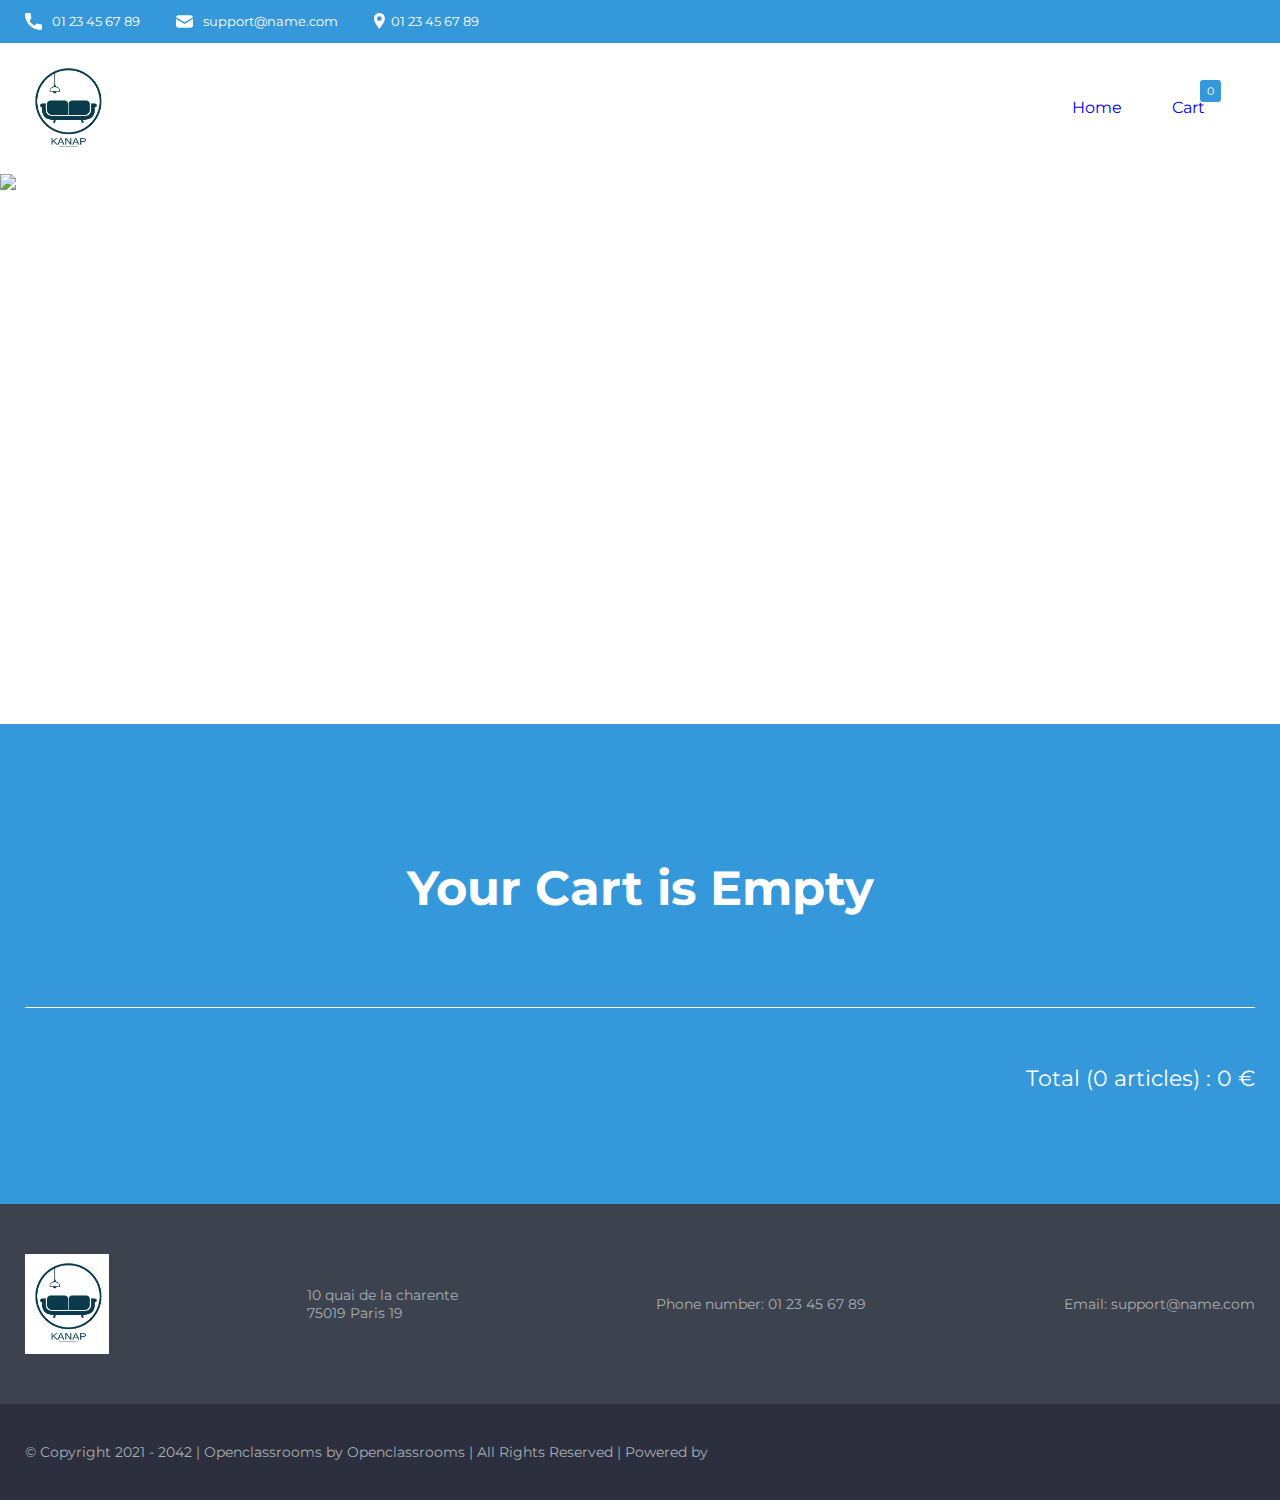
==== commit 36bdcf0f: "Merge pull request #8 from AssadullahADELYAR/v1" ====
--- a/front/html/cart.html
+++ b/front/html/cart.html
@@ -58,10 +58,13 @@
           </a>
           <nav>
             <ul>
-              <a href="./index.html"><li>Home</li></a>
-              <a href="./cart.html"
-                ><li>Cart <span id="itemInCart"> 0 </span></li></a
-              >
+              <li><a href="./index.html">Home</a></li>
+              <li>
+                <a href="./cart.html">Cart</a>
+              </li>
+              <li>
+                <span id="itemInCart"> 0 </span>
+              </li>
             </ul>
           </nav>
         </div>
@@ -73,8 +76,8 @@
       <div class="limitedWidthBlock" id="limitedWidthBlock">
         <div class="cartAndFormContainer" id="cartAndFormContainer">
           <h1 id="cartHeading">Your cart</h1>
-          <section class="cart">
-            <section id="cart__items">
+          <div class="cart">
+            <div id="cart__items">
               <!--  <article class="cart__item" data-id="{product-ID}" data-color="{product-color}">
                 <div class="cart__item__img">
                   <img src="../images/product01.jpg" alt="Photo of a sofa">
@@ -96,7 +99,7 @@
                   </div>
                 </div>
               </article> -->
-            </section>
+            </div>
             <div class="cart__price">
               <p>
                 Total (<span id="totalQuantity"><!-- 2 --></span> articles) :
@@ -137,7 +140,7 @@
                 </div>
               </form>
             </div>
-          </section>
+          </div>
         </div>
       </div>
     </main>
--- a/front/css/style.css
+++ b/front/css/style.css
@@ -211,10 +211,10 @@
   font-size: 11px;
   border-radius: 3px;
   padding: 4px 7px;
-  margin-top: -10px;
   position: relative;
-  top: -15px;
+  top: -18px;
   left: -5px;
+  margin-left: -50px;
 }
 
 /***************/
